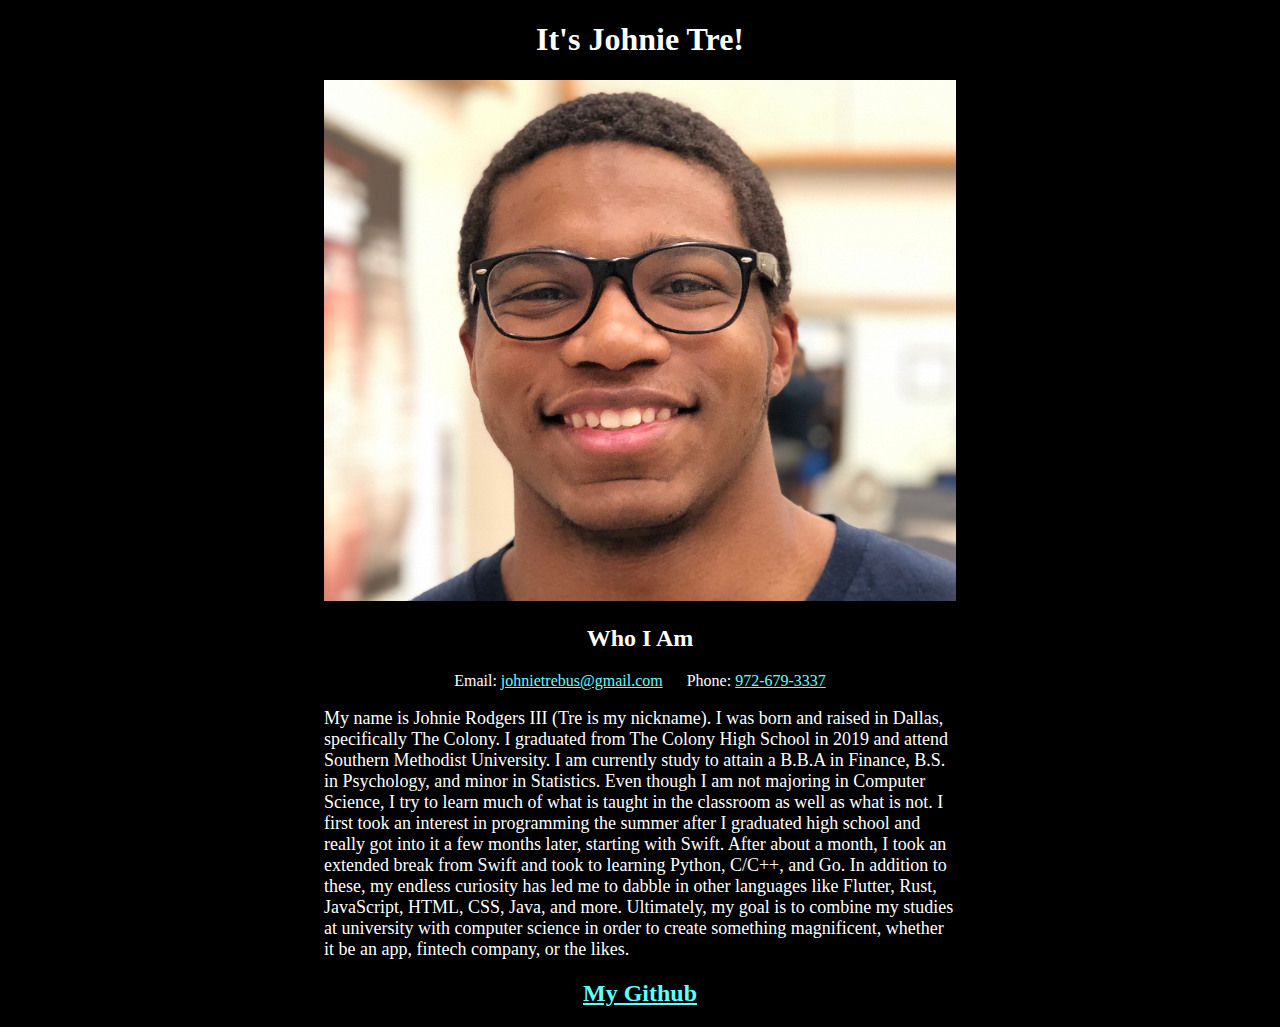
==== index.html @ 15a609b9 "Revamp" ====
<!DOCTYPE html>

<html lang="en-US">

<head>
  <meta charset="UTF-8">
  <title>Johnie Tre Rodgers</title>
  <link rel="icon" type="x-icon" href="/static/favicon.ico">
  <style>
    body {
      background-color: black;
      color: white;
      height: 100%;
    }

    h1 {
      text-align: center;
    }

    h2 {
      text-align: center;
    }

    a {
      color: #5fffff;
    }

    #who-i-am {
      margin: auto;
      width: 50%;
    }

    #contact-info {
      text-align: center;
    }

    #auto-bio {
      font-size: large;
    }
  </style>
</head>

<body>
  <h1 id="name-header">It's Johnie Tre!</h1>

  <div id="who-i-am">
    <img src="/static/me.jpg" alt="It's Me Bitch" width="100%">
    <h2>Who I Am</h2>
    <p id="contact-info">
      Email: <a href="johnietrebus@gmail.com">johnietrebus@gmail.com</a>
      &nbsp;&nbsp;&nbsp;&nbsp;
      Phone: <a href="tel:972-679-3337">972-679-3337</a>
    </p>
    <p id="auto-bio">
      My name is Johnie Rodgers III (Tre is my nickname).

      I was born and raised in Dallas, specifically The Colony.

      I graduated from The Colony High School in 2019
      and attend Southern Methodist University.

      I am currently study to attain a B.B.A in Finance, B.S. in Psychology,
      and minor in Statistics. Even though I am not majoring in Computer
      Science, I try to learn much of what is taught in the classroom as well
      as what is not.

      I first took an interest in programming the summer after I graduated high
      school and really got into it a few months later, starting with Swift.

      After about a month, I took an extended break from Swift and took to
      learning Python, C/C++, and Go.

      In addition to these, my endless curiosity has led me to dabble in
      other languages like Flutter, Rust, JavaScript, HTML, CSS, Java,
      and more.

      Ultimately, my goal is to combine my studies at university
      with computer science in order to create something magnificent,
      whether it be an app, fintech company, or the likes.
    </p>
  </div>

  <div id="my-works">
    <h2><a href="https://github.com/johnietre" target="_blank">My Github</a></h2>
  </div>

  <script>
  </script>
</body>

</html>
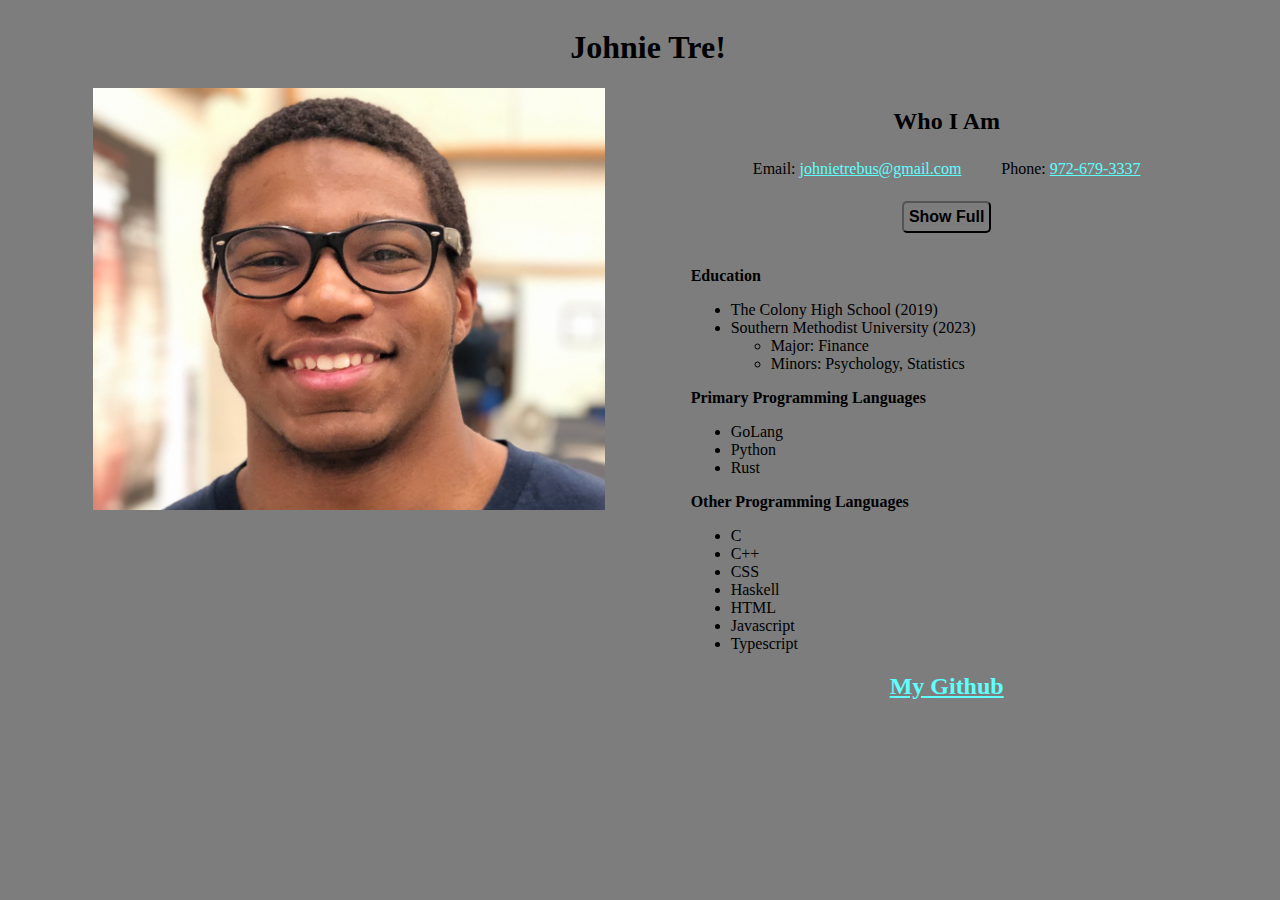
==== commit 0446dc3a: "Update" ====
--- a/index.html
+++ b/index.html
@@ -4,13 +4,13 @@
 
 <head>
   <meta charset="UTF-8">
-  <title>Johnie Tre Rodgers</title>
+  <title>3J</title>
   <link rel="icon" type="x-icon" href="/static/favicon.ico">
   <style>
     body {
-      background-color: black;
-      color: white;
-      height: 100%;
+      background-color: #7d7d7d;
+      color: black;
+      width: 100%;
     }
 
     h1 {
@@ -25,67 +25,178 @@
       color: #5fffff;
     }
 
-    #who-i-am {
+    #main {
+      display: flex;
+      flex-direction: column;
+      width: 100%;
+      align-items: center;
+    }
+
+    #contact-info {
+      text-align: center;
+      display: flex;
+      flex-direction: row;
+      justify-content: center;
+    }
+
+    #contact-info > span {
+      margin: 5px 20px;
+      text-align: center;
+    }
+
+    #auto-bio {
+      text-align: center;
+      width: 100%;
+      font-size: large;
+    }
+
+    #content {
+      display: flex;
+      flex-direction: row;
+      justify-content: space-evenly;
+    }
+
+    #content > * {
+      width: 40%;
+    }
+
+    #me-img {
+      max-width: 100%;
       margin: auto;
-      width: 50%;
-    }
-
-    #contact-info {
-      text-align: center;
-    }
-
-    #auto-bio {
-      font-size: large;
+    }
+
+    #info-div > * {
+      width: 100%;
+    }
+
+    #auto-bio-button-div {
+      width: 100%;
+      display: flex;
+      justify-content: center;
+    }
+
+    #auto-bio-button {
+      background-color: inherit;
+      border: 1;
+      border-radius: 5px;
+      padding: 5px;
+      font-size: 1em;
+      font-weight: bold;
     }
   </style>
 </head>
 
 <body>
-  <h1 id="name-header">It's Johnie Tre!</h1>
-
-  <div id="who-i-am">
-    <img src="/static/me.jpg" alt="It's Me Bitch" width="100%">
-    <h2>Who I Am</h2>
-    <p id="contact-info">
-      Email: <a href="johnietrebus@gmail.com">johnietrebus@gmail.com</a>
-      &nbsp;&nbsp;&nbsp;&nbsp;
-      Phone: <a href="tel:972-679-3337">972-679-3337</a>
-    </p>
-    <p id="auto-bio">
-      My name is Johnie Rodgers III (Tre is my nickname).
-
-      I was born and raised in Dallas, specifically The Colony.
-
-      I graduated from The Colony High School in 2019
-      and attend Southern Methodist University.
-
-      I am currently study to attain a B.B.A in Finance, B.S. in Psychology,
-      and minor in Statistics. Even though I am not majoring in Computer
-      Science, I try to learn much of what is taught in the classroom as well
-      as what is not.
-
-      I first took an interest in programming the summer after I graduated high
-      school and really got into it a few months later, starting with Swift.
-
-      After about a month, I took an extended break from Swift and took to
-      learning Python, C/C++, and Go.
-
-      In addition to these, my endless curiosity has led me to dabble in
-      other languages like Flutter, Rust, JavaScript, HTML, CSS, Java,
-      and more.
-
-      Ultimately, my goal is to combine my studies at university
-      with computer science in order to create something magnificent,
-      whether it be an app, fintech company, or the likes.
-    </p>
+  <div id="main">
+    <h1 id="name-header">Johnie Tre!</h1>
+
+    <div id="content">
+      <div>
+        <img id="me-img" src="/static/me.jpg" alt="It's Me">
+      </div>
+      <div id="info-div">
+        <h2>Who I Am</h2>
+        <!-- <p id="contact-info">
+          Email: <a href="mailto:johnietrebus@gmail.com">johnietrebus@gmail.com</a>
+          &nbsp;&nbsp;&nbsp;&nbsp;
+          Phone: <a href="tel:972-679-3337">972-679-3337</a>
+        </p> -->
+        <div id="contact-info">
+          <span>
+            Email: <a href="mailto:johnietrebus@gmail.com">johnietrebus@gmail.com</a>
+          </span>
+          <span>
+            Phone: <a href="tel:972-679-3337">972-679-3337</a>
+          </span>
+        </div>
+        <br>
+        <div id="auto-bio-button-div">
+          <button id="auto-bio-button" onclick="switchTldr()">Show Full</button>
+        </div>
+        <div id="auto-bio-tldr-div">
+          <p id="auto-bio-tldr">
+          <br>
+          <b>Education</b>
+            <ul>
+              <li>The Colony High School (2019)</li>
+              <li>
+                Southern Methodist University (2023)
+                <ul>
+                  <li>Major: Finance</li>
+                  <li>Minors: Psychology, Statistics</li>
+                </ul>
+              </li>
+            </ul>
+            <b>Primary Programming Languages</b>
+            <ul>
+              <li>GoLang</li>
+              <li>Python</li>
+              <li>Rust</li>
+            </ul>
+            <b>Other Programming Languages</b>
+            <ul>
+              <li>C</li>
+              <li>C++</li>
+              <li>CSS</li>
+              <li>Haskell</li>
+              <li>HTML</li>
+              <li>Javascript</li>
+              <li>Typescript</li>
+            </ul>
+          </p>
+        </div>
+        <div id="auto-bio-div" hidden>
+          <p id="auto-bio">
+            My name is Johnie Rodgers III (Tre is my nickname).
+
+            I was born and raised in Dallas, specifically The Colony.
+
+            I graduated from The Colony High School in 2019
+            and Southern Methodist University (SMU) in 2023
+            where I majored Finance and Minored in Psychology and Statistics.
+            Even though I am not majoring in Computer Science, I try to learn
+            much of what is taught in the classroom as well as what is not.
+
+            I first took an interest in programming the summer after I graduated high
+            school and really got into it a few months later, starting with Swift.
+
+            After about a month, I took an extended break from Swift and took to
+            learning Python for a few months, then C, C++ and Go. Finally, after
+            years of trying out various languages and projects, I have found myself
+            favoring GoLang and Rust for the backend.
+
+            Some of the other languages I have dabbled in include Flutter, JavaScript,
+            HTML, CSS, Haskell, and Java.
+
+            Ultimately, my goal is to combine my studies at university
+            with computer science in order to create something magnificent,
+            specifically dealing with either financial assets and trading or
+            psychology whether it be an app, fintech company, or the likes.
+          </p>
+        </div>
+
+        <div id="my-works">
+          <h2><a href="https://github.com/johnietre">My Github</a></h2>
+        </div>
+      </div>
+
+    </div>
+
   </div>
-
-  <div id="my-works">
-    <h2><a href="https://github.com/johnietre" target="_blank">My Github</a></h2>
-  </div>
-
   <script>
+    const switchTldr = () => {
+      const button = event.target;
+      if (button.innerText == "Show TLDR") {
+        document.querySelector("#auto-bio-div").hidden = true;
+        document.querySelector("#auto-bio-tldr-div").hidden = false;
+        button.innerText = "Show Full";
+      } else {
+        document.querySelector("#auto-bio-tldr-div").hidden = true;
+        document.querySelector("#auto-bio-div").hidden = false;
+        button.innerText = "Show TLDR";
+      }
+    };
   </script>
 </body>
 
-</html>+</html>
